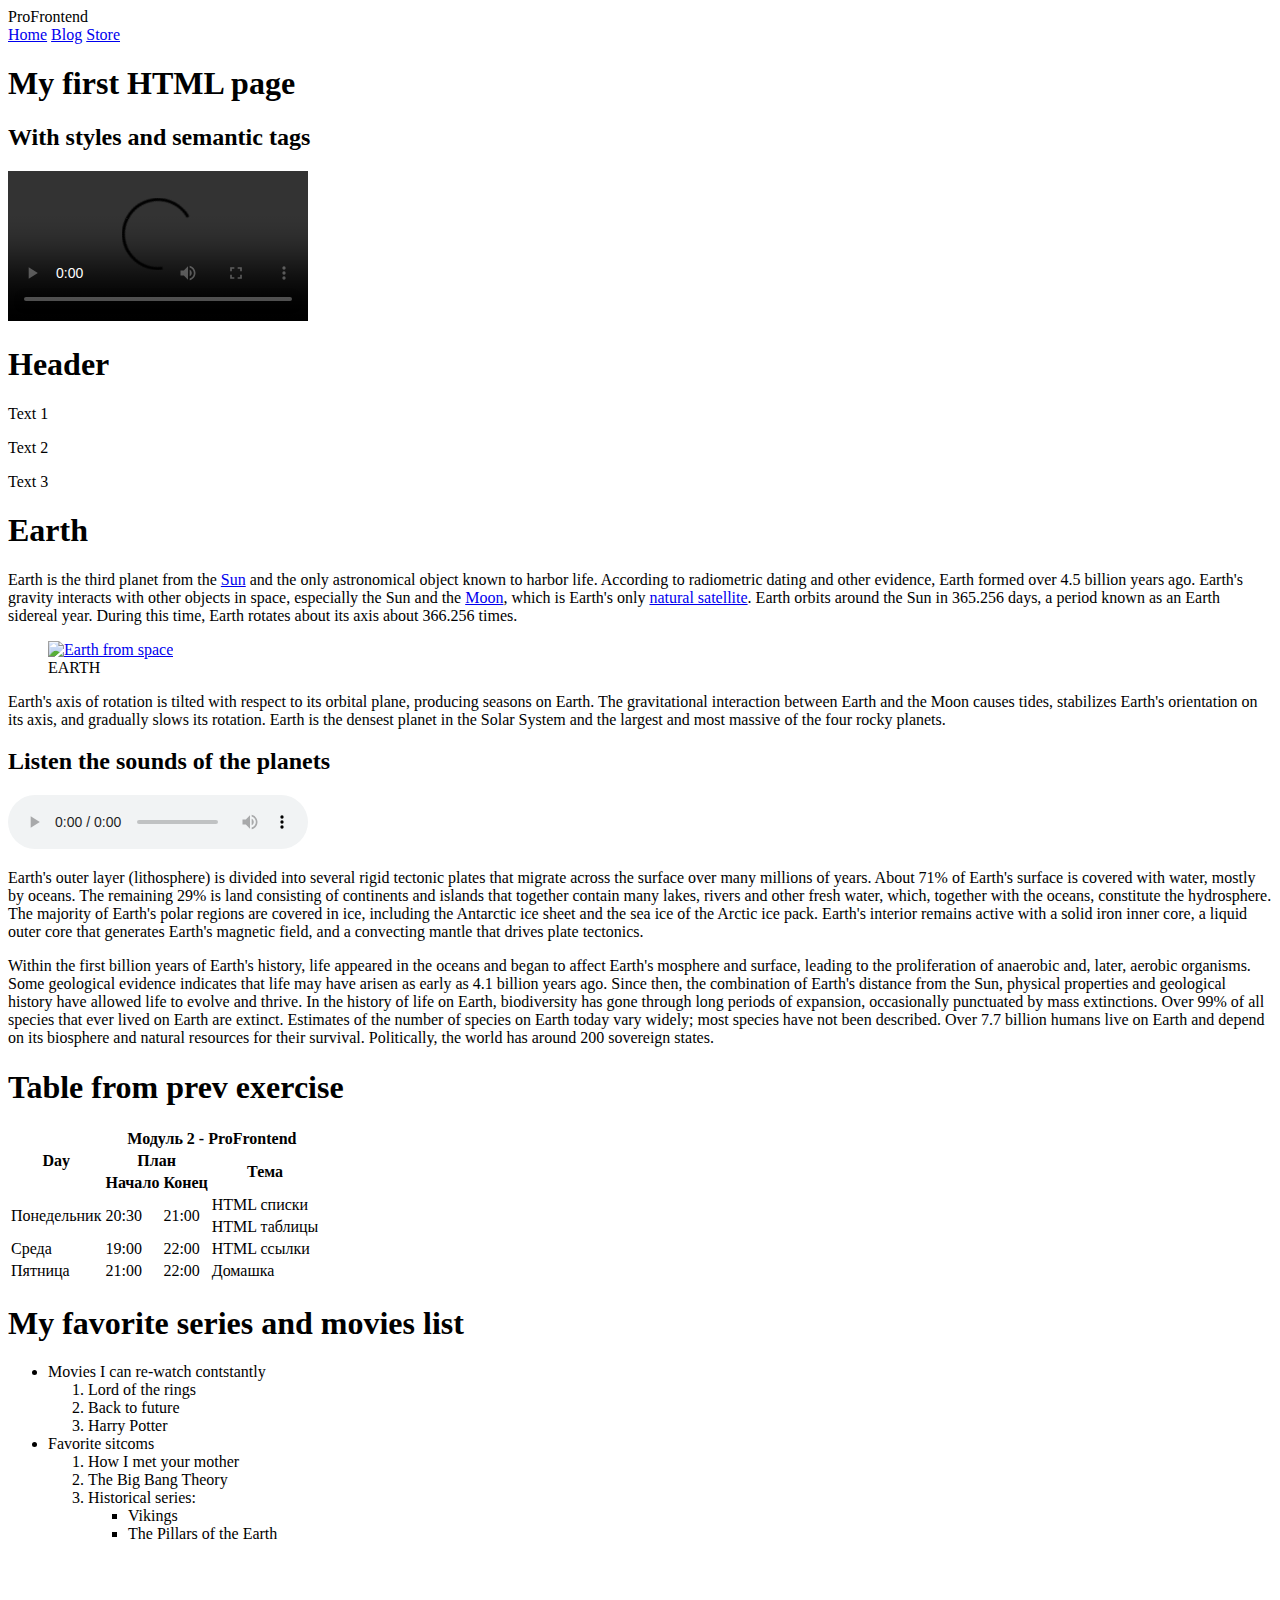
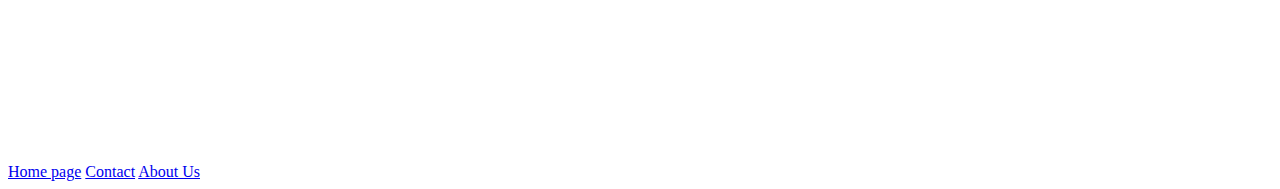
==== src/index.html @ 35d00abe "added font families and icons" ====
<!DOCTYPE html>
<html lang="en">
  <head>
    <meta charset="UTF-8" />
    <meta name="viewport" content="width=device-width, initial-scale=1" />
    <meta name="description" content="test page from course ProFrontend" />
    <meta name="keywords" content="HTML, space, earth" />
    <meta name="author" content="Olha Latun" />
    <title>Olha Latun</title>
    <script src="https://kit.fontawesome.com/a076d05399.js"></script>
  </head>

  <body>
    <header>
      <span>ProFrontend</span>
      <nav>
        <a href="#">Home</a>
        <a href="#">Blog</a>
        <a href="#">Store</a>
      </nav>
    </header>
    <main>
      <h1>My first HTML page</h1>
      <h2>With styles and semantic tags</h2>
      <!-- <section id="sectionWidthHeight">
        Width and height <br />
        test
      </section> -->
      <section>
        <video controls>
          <source src="./earthFromSpace" />
          Earth from space
        </video>
      </section>
      <section>
        <h1 id="responsiveHeader">Header</h1>
        <p class="font-sans-serif">Text 1</p>
        <p class="font-serif">Text 2</p>
        <p class="font-monospace">Text 3</p>
      </section>
      <article>
        <h1 class="articleHeader">Earth</h1>
        <i class="fas fa-globe-asia"></i>
        <p>
          Earth is the third planet from the
          <a href="https://en.wikipedia.org/wiki/Sun">Sun</a> and the only
          astronomical object known to harbor life. According to radiometric
          dating and other evidence, Earth formed over 4.5 billion years ago.
          Earth's gravity interacts with other objects in space, especially the
          Sun and the <a href="https://en.wikipedia.org/wiki/Moon">Moon</a>,
          which is Earth's only
          <a href="https://en.wikipedia.org/wiki/Natural_satellite"
            >natural satellite</a
          >. Earth orbits around the Sun in 365.256 days, a period known as an
          Earth sidereal year. During this time, Earth rotates about its axis
          about 366.256 times.
        </p>
        <figure>
          <a href="https://en.wikipedia.org/wiki/Earth" target="_blank">
            <img
              src="https://bettonhills.us/files/2018-04/earth-from-space-western-hemisphere-lg.jpg"
              alt="Earth from space"
              width="200px"
          /></a>
          <figcaption>EARTH</figcaption>
        </figure>
        <p>
          Earth's axis of rotation is tilted with respect to its orbital plane,
          producing seasons on Earth. The gravitational interaction between
          Earth and the Moon causes tides, stabilizes Earth's orientation on its
          axis, and gradually slows its rotation. Earth is the densest planet in
          the Solar System and the largest and most massive of the four rocky
          planets.
        </p>
        <section>
          <h2 class="articleHeader">Listen the sounds of the planets</h2>
          <audio controls>
            <source src="./spaceSounds.mp3" type="audio/mpeg" />
          </audio>
        </section>
        <p>
          Earth's outer layer (lithosphere) is divided into several rigid
          tectonic plates that migrate across the surface over many millions of
          years. About 71% of Earth's surface is covered with water, mostly by
          oceans. The remaining 29% is land consisting of continents and islands
          that together contain many lakes, rivers and other fresh water, which,
          together with the oceans, constitute the hydrosphere. The majority of
          Earth's polar regions are covered in ice, including the Antarctic ice
          sheet and the sea ice of the Arctic ice pack. Earth's interior remains
          active with a solid iron inner core, a liquid outer core that
          generates Earth's magnetic field, and a convecting mantle that drives
          plate tectonics.
        </p>
        <p>
          Within the first billion years of Earth's history, life appeared in
          the oceans and began to affect Earth's mosphere and surface, leading
          to the proliferation of anaerobic and, later, aerobic organisms. Some
          geological evidence indicates that life may have arisen as early as
          4.1 billion years ago. Since then, the combination of Earth's distance
          from the Sun, physical properties and geological history have allowed
          life to evolve and thrive. In the history of life on Earth,
          biodiversity has gone through long periods of expansion, occasionally
          punctuated by mass extinctions. Over 99% of all species that ever
          lived on Earth are extinct. Estimates of the number of species on
          Earth today vary widely; most species have not been described. Over
          7.7 billion humans live on Earth and depend on its biosphere and
          natural resources for their survival. Politically, the world has
          around 200 sovereign states.
        </p>
      </article>
      <section>
        <h1 id="tableHeader">Table from prev exercise</h1>
        <table>
          <colgroup>
            <col span="1" />
          </colgroup>
          <thead>
            <tr>
              <th rowspan="3">Day</th>
              <th colspan="3">Модуль 2 - ProFrontend</th>
            </tr>
            <tr>
              <th colspan="2">План</th>
              <th rowspan="2">Тема</th>
            </tr>
            <tr>
              <th>Начало</th>
              <th>Конец</th>
            </tr>
          </thead>
          <tbody>
            <tr>
              <td rowspan="2">Понедельник</td>
              <td rowspan="2">20:30</td>
              <td rowspan="2">21:00</td>
              <td>HTML списки</td>
            </tr>
            <tr>
              <td>HTML таблицы</td>
            </tr>
            <tr>
              <td>Среда</td>
              <td>19:00</td>
              <td>22:00</td>
              <td>HTML ссылки</td>
            </tr>
            <tr>
              <td>Пятница</td>
              <td>21:00</td>
              <td>22:00</td>
              <td>Домашка</td>
            </tr>
          </tbody>
        </table>
      </section>
    </main>
    <div class="lineVertical"></div>
    <aside>
      <h1>My favorite series and movies list</h1>
      <ul>
        <li>Movies I can re-watch contstantly</li>
        <ol>
          <li>Lord of the rings</li>
          <li>Back to future</li>
          <li>Harry Potter</li>
        </ol>
        <li>Favorite sitcoms</li>
        <ol>
          <li>How I met your mother</li>
          <li>The Big Bang Theory</li>
          <li>Historical series:</li>
          <ul>
            <li>Vikings</li>
            <li>The Pillars of the Earth</li>
          </ul>
        </ol>
      </ul>
      <iframe
        width="300"
        height="200"
        src="https://www.youtube.com/embed/NSFDp6DT7l0"
        frameborder="0"
        allow="accelerometer; autoplay; encrypted-media; gyroscope; picture-in-picture"
        allowfullscreen
      ></iframe>
    </aside>
    <footer>
      <nav>
        <a href="#">Home page</a>
        <a href="#">Contact</a>
        <a href="#">About Us</a>
      </nav>
    </footer>
  </body>
</html>
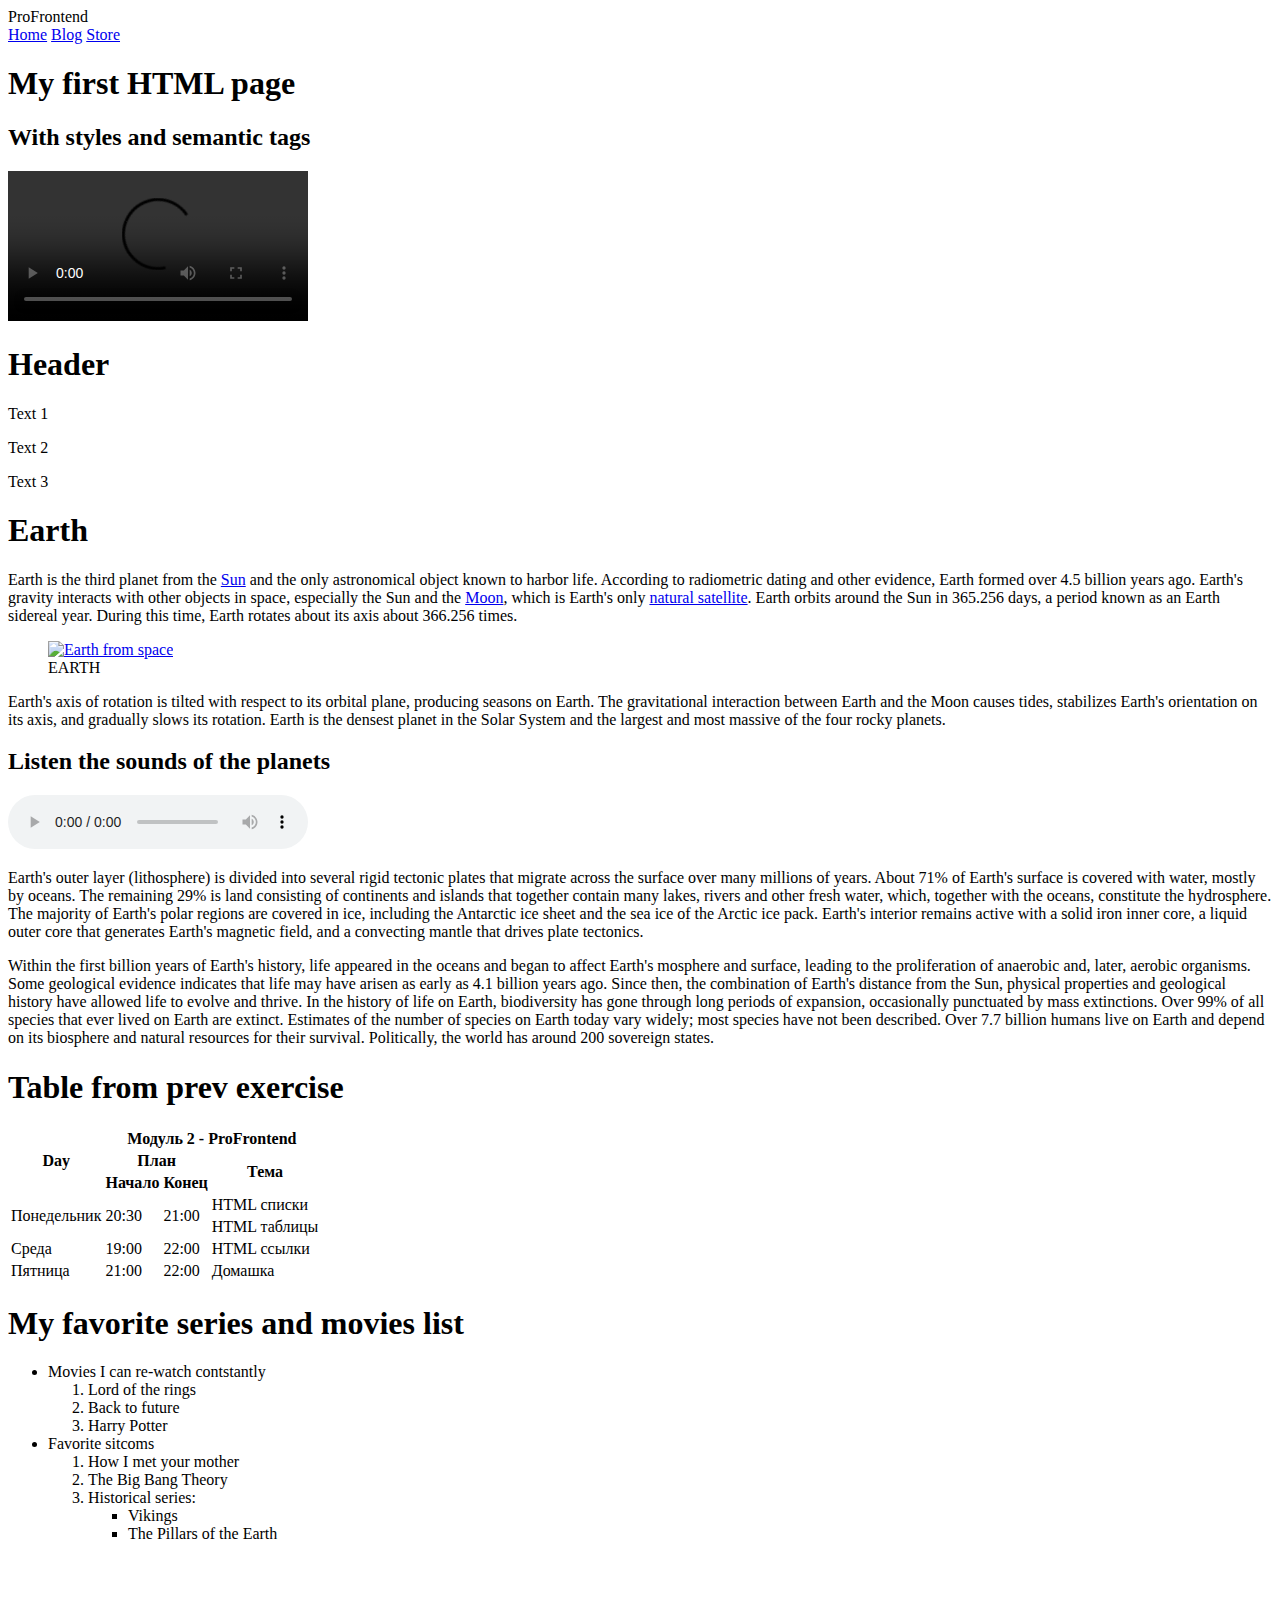
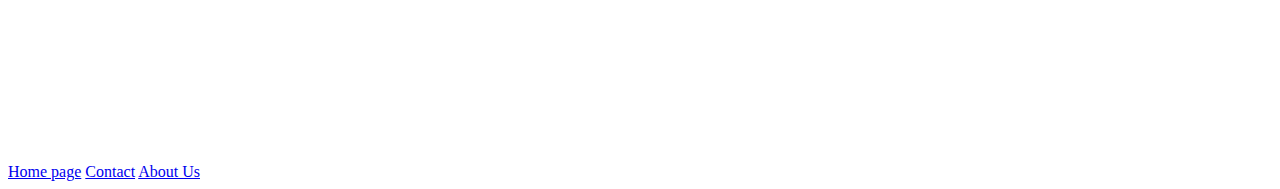
==== commit fedba400: "fixed config" ====
--- a/src/index.html
+++ b/src/index.html
@@ -28,7 +28,7 @@
       </section> -->
       <section>
         <video controls>
-          <source src="./earthFromSpace" />
+          <source src="./earthFromSpace.mov" />
           Earth from space
         </video>
       </section>
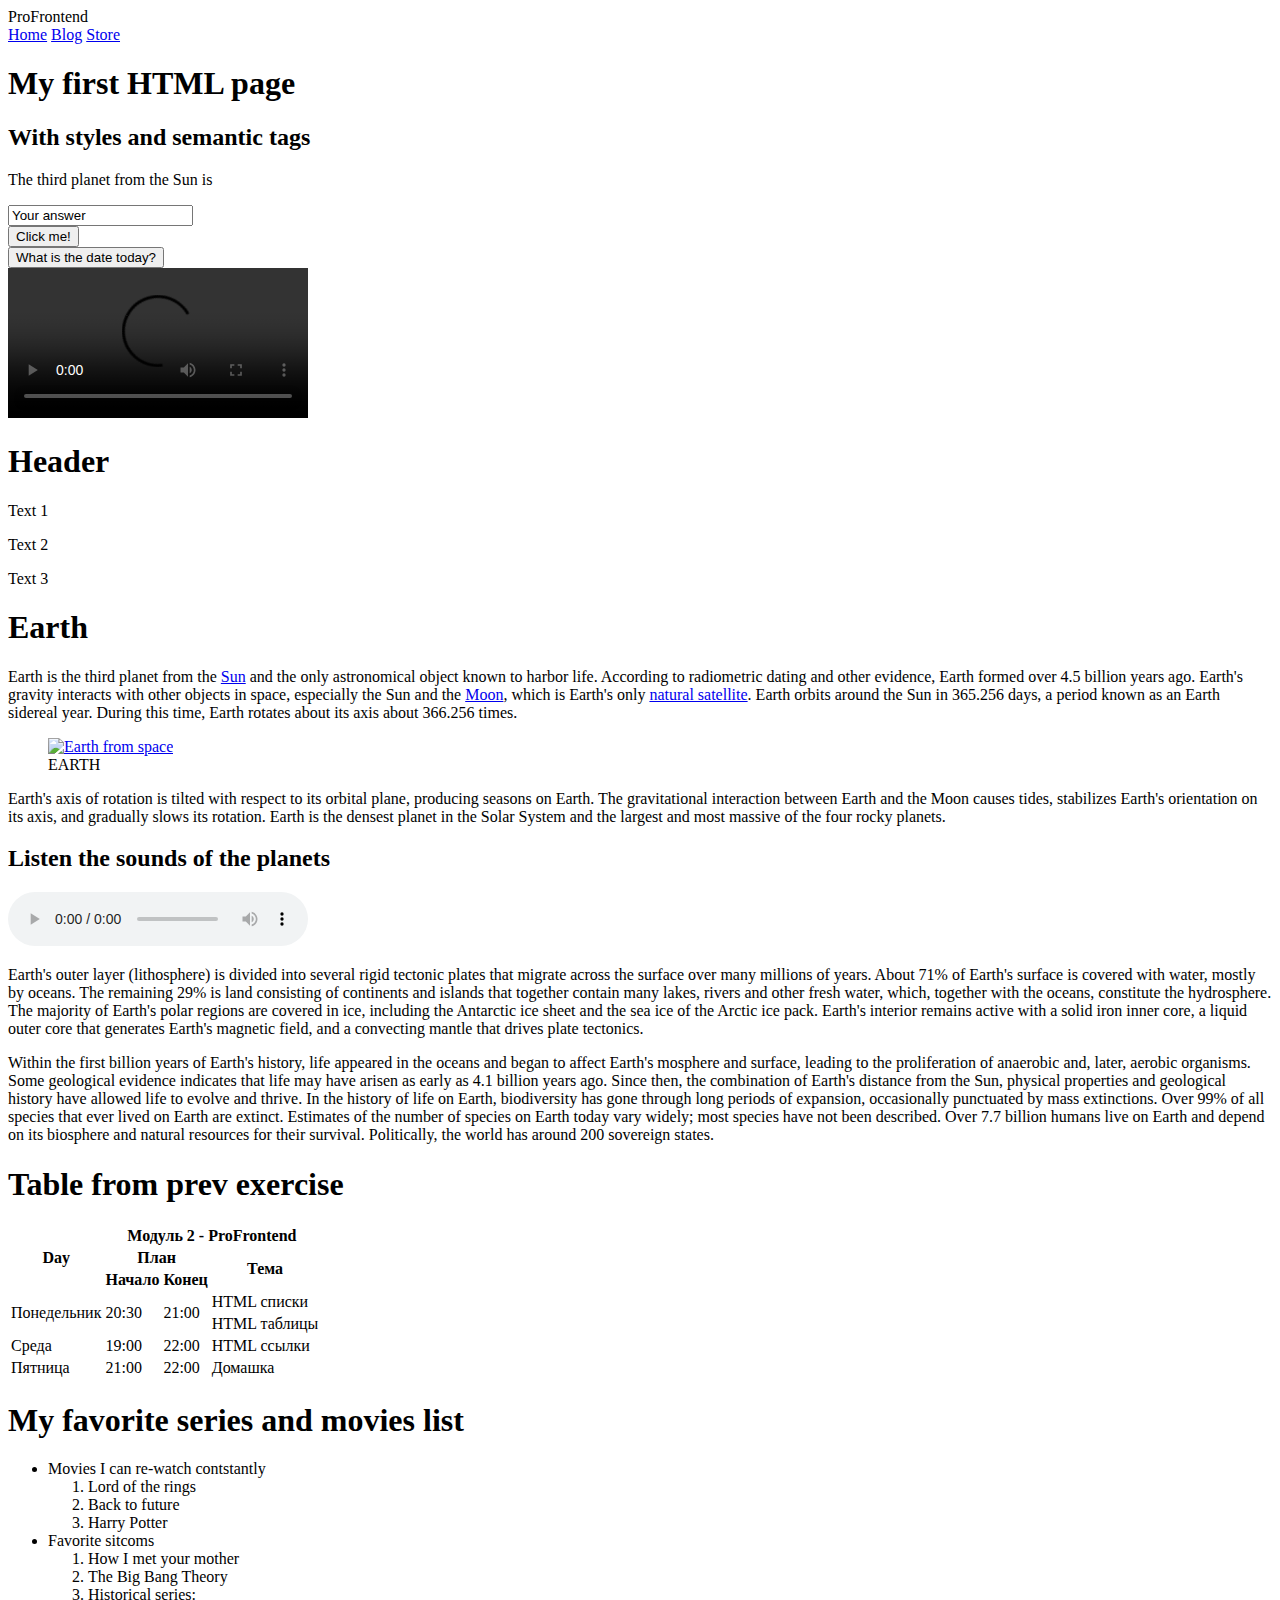
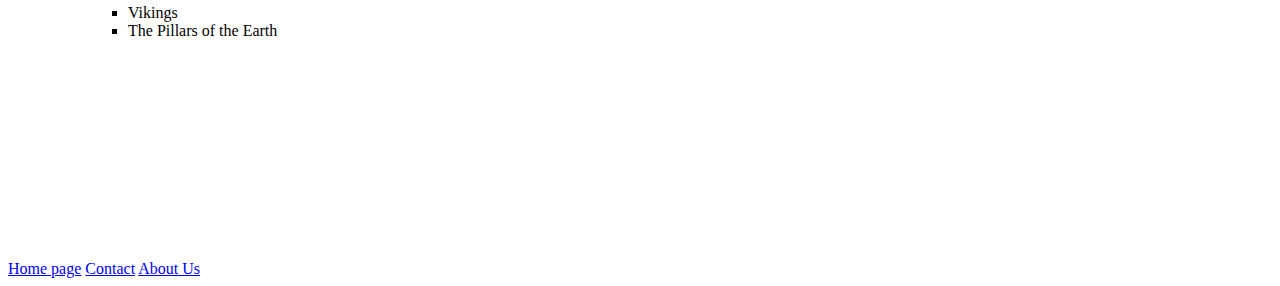
==== commit 0f56f877: "events task" ====
--- a/src/index.html
+++ b/src/index.html
@@ -10,7 +10,7 @@
     <script src="https://kit.fontawesome.com/a076d05399.js"></script>
   </head>
 
-  <body>
+  <body onload="pageIsLoaded()">
     <header>
       <span>ProFrontend</span>
       <nav>
@@ -22,6 +22,24 @@
     <main>
       <h1>My first HTML page</h1>
       <h2>With styles and semantic tags</h2>
+      <div class="inputStyle">
+        <p>The third planet from the Sun is</p>
+        <input
+          type="text"
+          value="Your answer"
+          onchange="answer(this.value)"
+          onkeydown="console.log('key down')"
+          onkeyup="console.log('key up')"
+        />
+        <br />
+        <button onclick="buttonClick()">Click me!</button>
+        <br />
+        <input
+          type="button"
+          value="What is the date today?"
+          onclick="showTodaysDate()"
+        />
+      </div>
       <!-- <section id="sectionWidthHeight">
         Width and height <br />
         test
@@ -58,6 +76,8 @@
         <figure>
           <a href="https://en.wikipedia.org/wiki/Earth" target="_blank">
             <img
+              onmouseover="bigImg(this)"
+              onmouseout="normalImg(this)"
               src="https://bettonhills.us/files/2018-04/earth-from-space-western-hemisphere-lg.jpg"
               alt="Earth from space"
               width="200px"
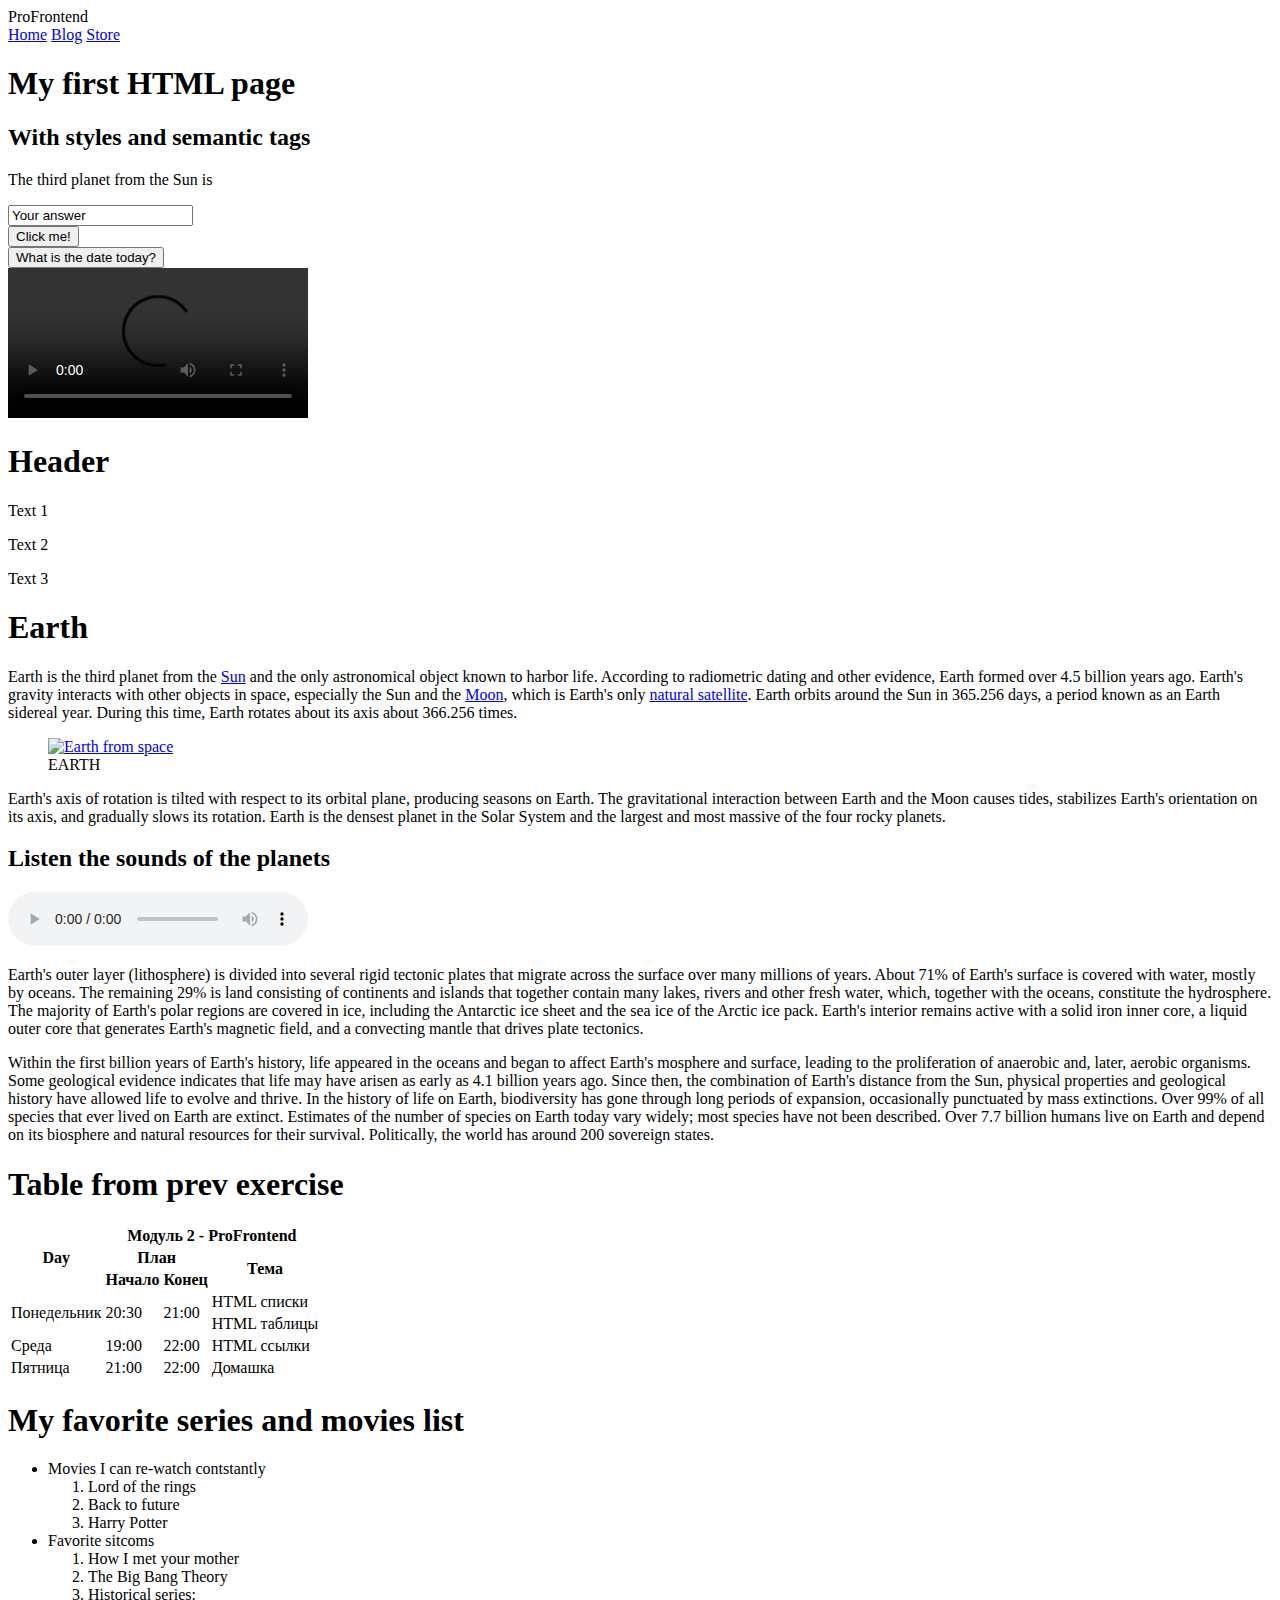
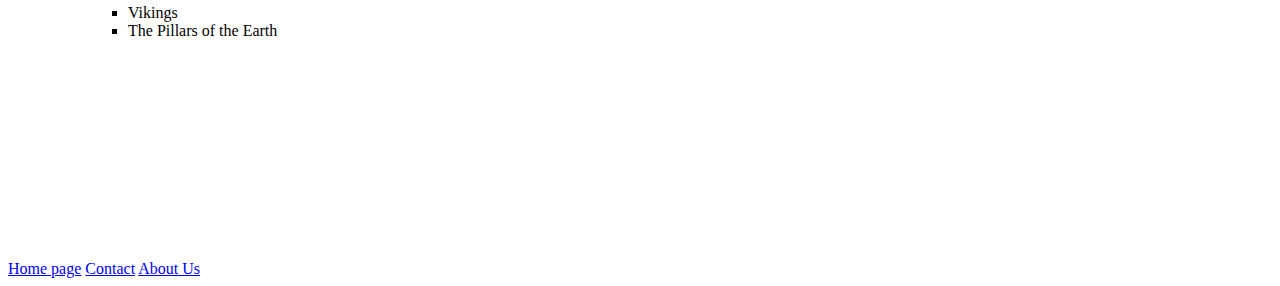
==== commit 3f967de8: "Tried DOM" ====
--- a/src/index.html
+++ b/src/index.html
@@ -58,7 +58,7 @@
       </section>
       <article>
         <h1 class="articleHeader">Earth</h1>
-        <i class="fas fa-globe-asia"></i>
+        <i class="fas fa-globe-asia" onmouseover="changeColor()"></i>
         <p>
           Earth is the third planet from the
           <a href="https://en.wikipedia.org/wiki/Sun">Sun</a> and the only
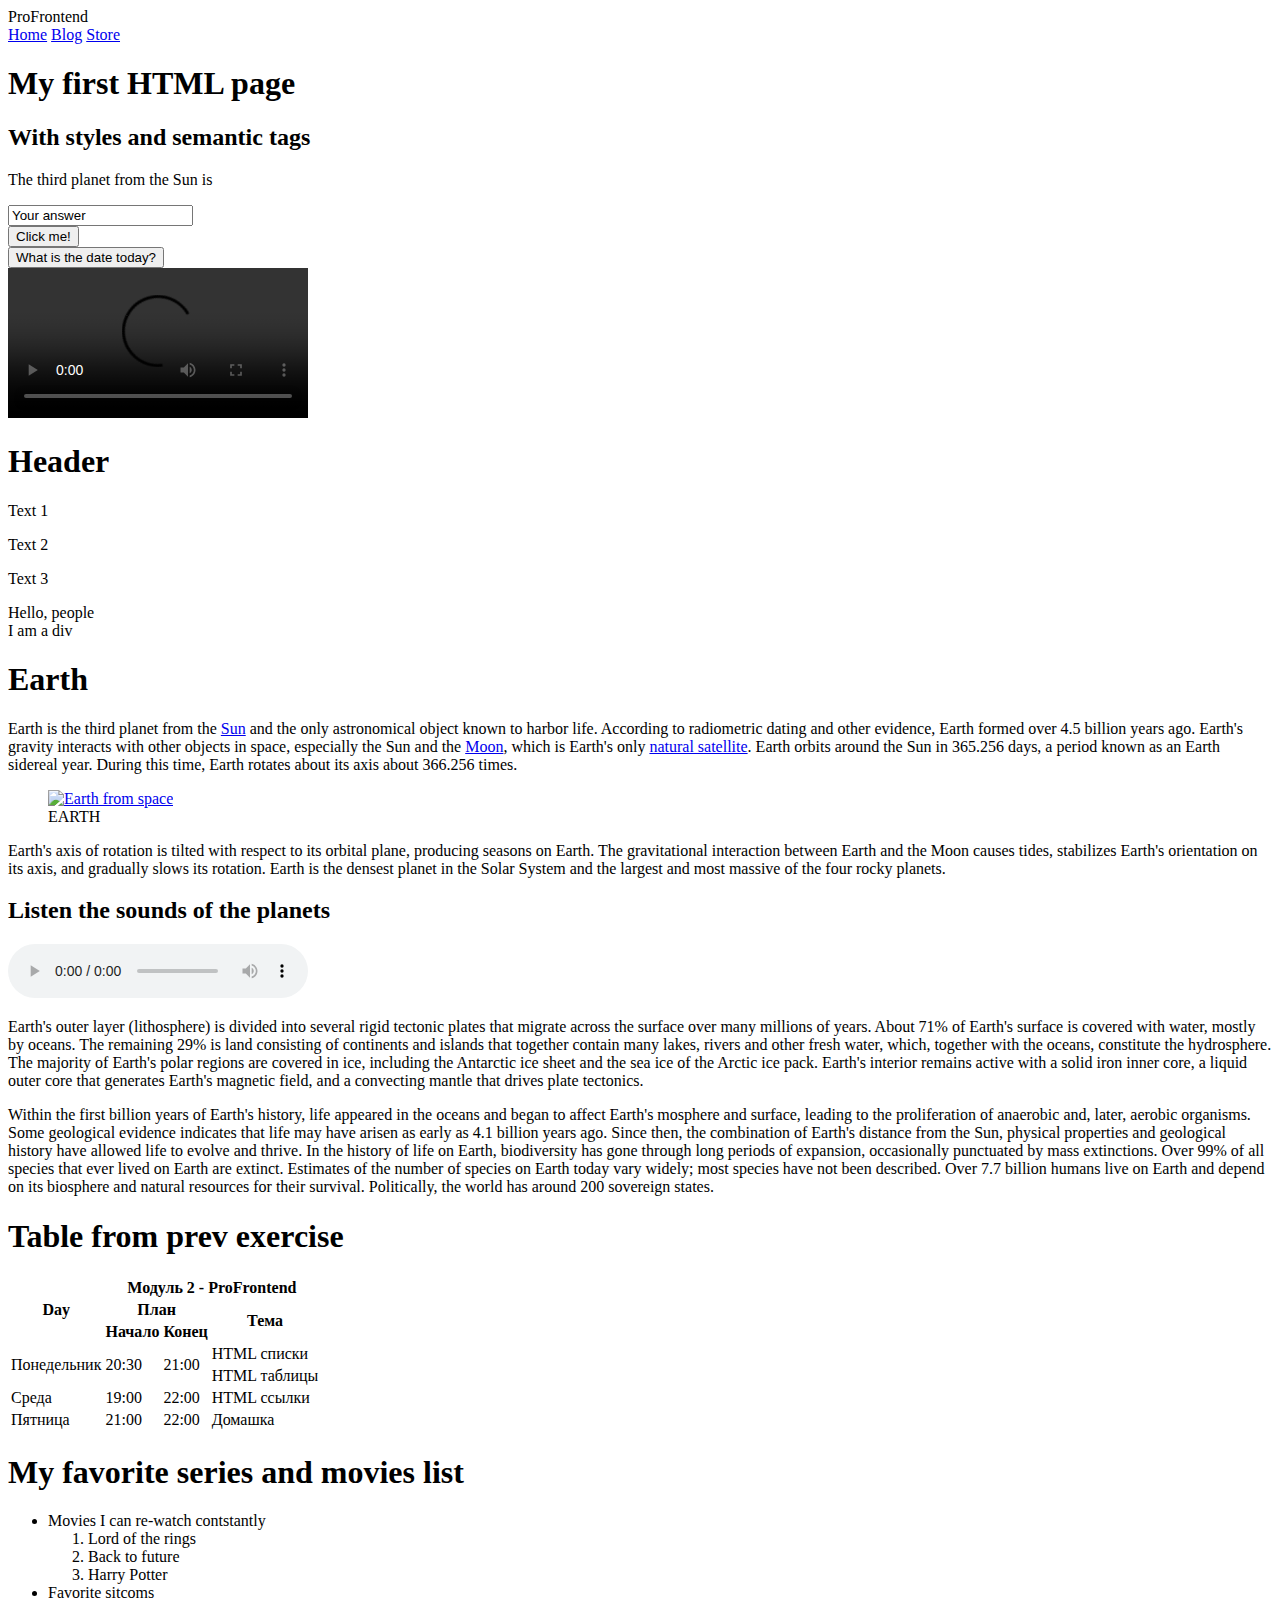
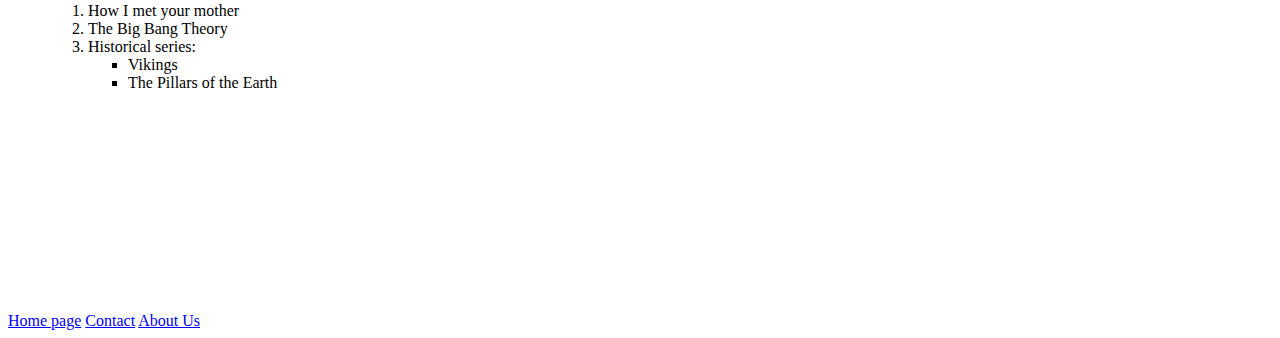
==== commit 802bb824: "added css combinators" ====
--- a/src/index.html
+++ b/src/index.html
@@ -50,11 +50,15 @@
           Earth from space
         </video>
       </section>
-      <section>
+      <section class="sectionWithFonts">
         <h1 id="responsiveHeader">Header</h1>
         <p class="font-sans-serif">Text 1</p>
         <p class="font-serif">Text 2</p>
         <p class="font-monospace">Text 3</p>
+        <section>
+          <span>Hello, people</span>
+          <div>I am a div</div>
+        </section>
       </section>
       <article>
         <h1 class="articleHeader">Earth</h1>
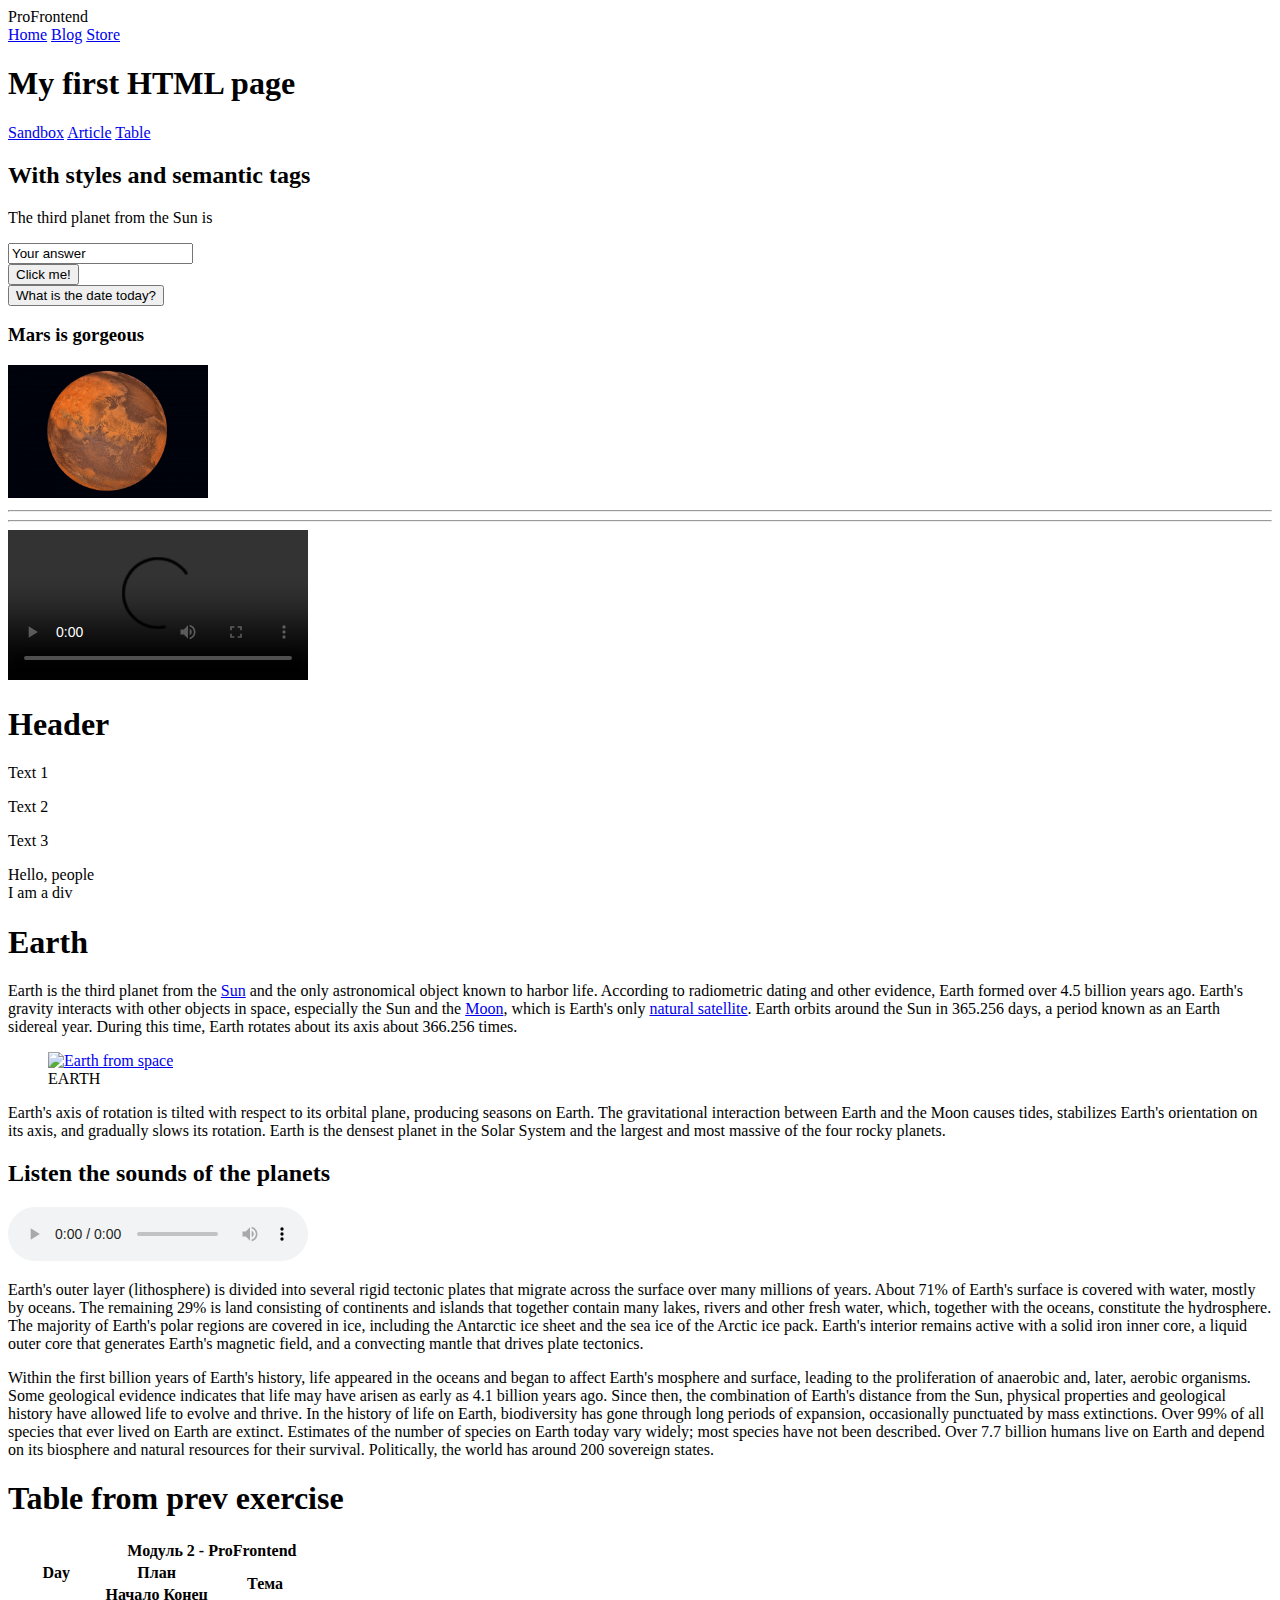
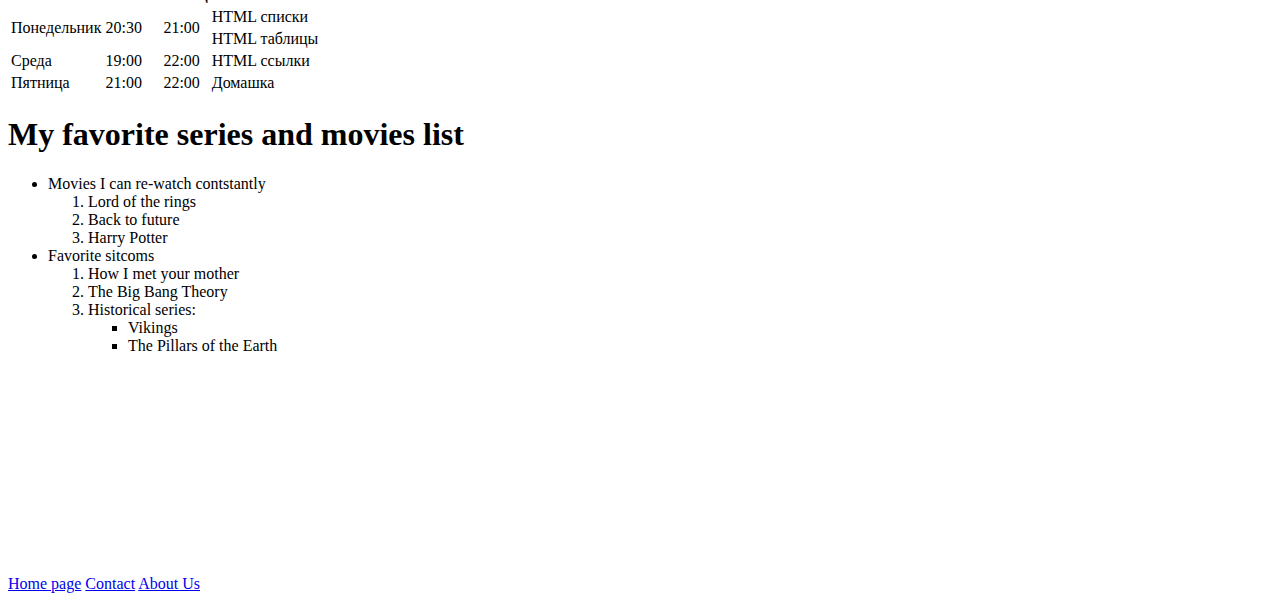
==== commit 8befcbad: "position task" ====
--- a/src/index.html
+++ b/src/index.html
@@ -21,6 +21,11 @@
     </header>
     <main>
       <h1>My first HTML page</h1>
+      <nav id="sticky">
+        <a href="#">Sandbox</a>
+        <a href="#">Article</a>
+        <a href="#">Table</a>
+      </nav>
       <h2>With styles and semantic tags</h2>
       <div class="inputStyle">
         <p>The third planet from the Sun is</p>
@@ -40,10 +45,15 @@
           onclick="showTodaysDate()"
         />
       </div>
-      <!-- <section id="sectionWidthHeight">
-        Width and height <br />
-        test
-      </section> -->
+      <section id="sectionWithPosition">
+        <h3>Mars is gorgeous</h3>
+        <img src="/src/assets/Mars.jpg" alt="Mars" width="200px" />
+        <div>
+          <hr id="rightHr" />
+          <hr id="leftHr" />
+        </div>
+        <i class="fas fa-gift"></i>
+      </section>
       <section>
         <video controls>
           <source src="./earthFromSpace.mov" />
@@ -62,7 +72,7 @@
       </section>
       <article>
         <h1 class="articleHeader">Earth</h1>
-        <i class="fas fa-globe-asia" onmouseover="changeColor()"></i>
+        <!-- <i class="fas fa-globe-asia" onmouseover="changeColor()"></i> -->
         <p>
           Earth is the third planet from the
           <a href="https://en.wikipedia.org/wiki/Sun">Sun</a> and the only
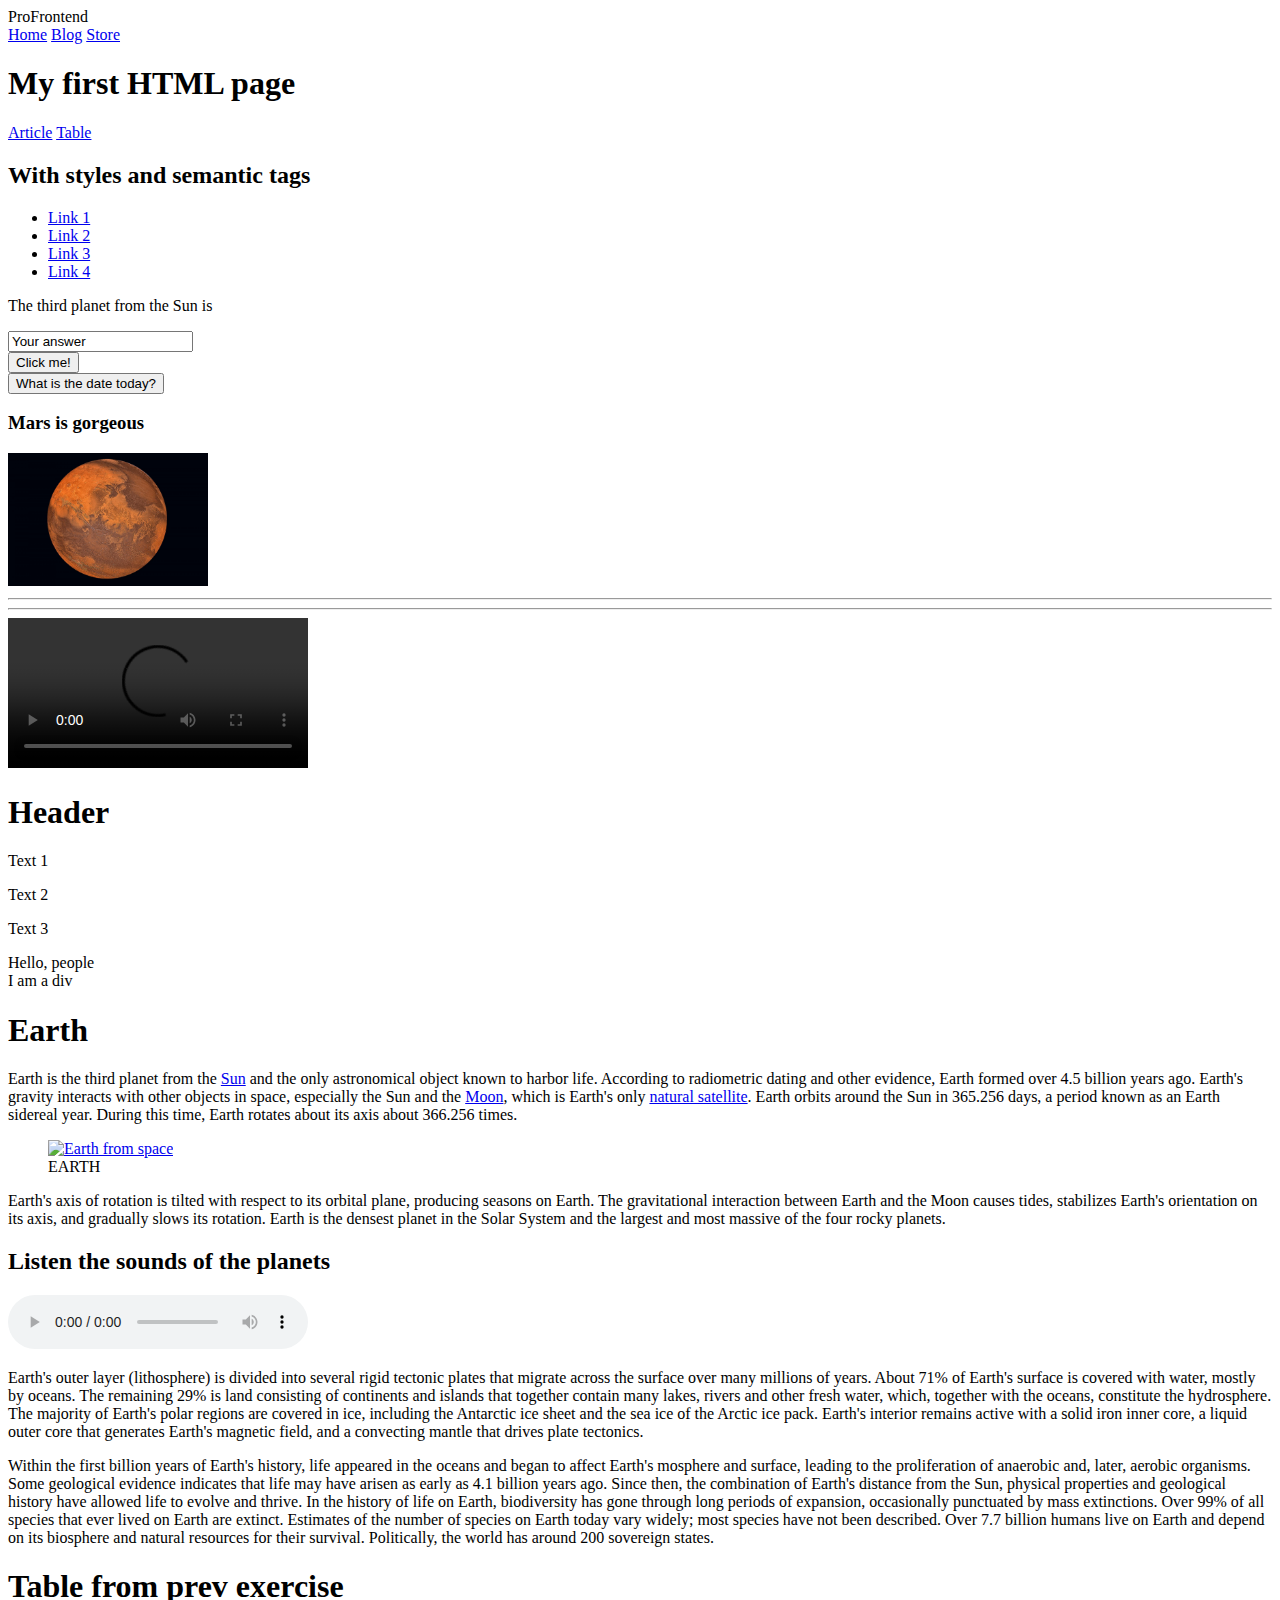
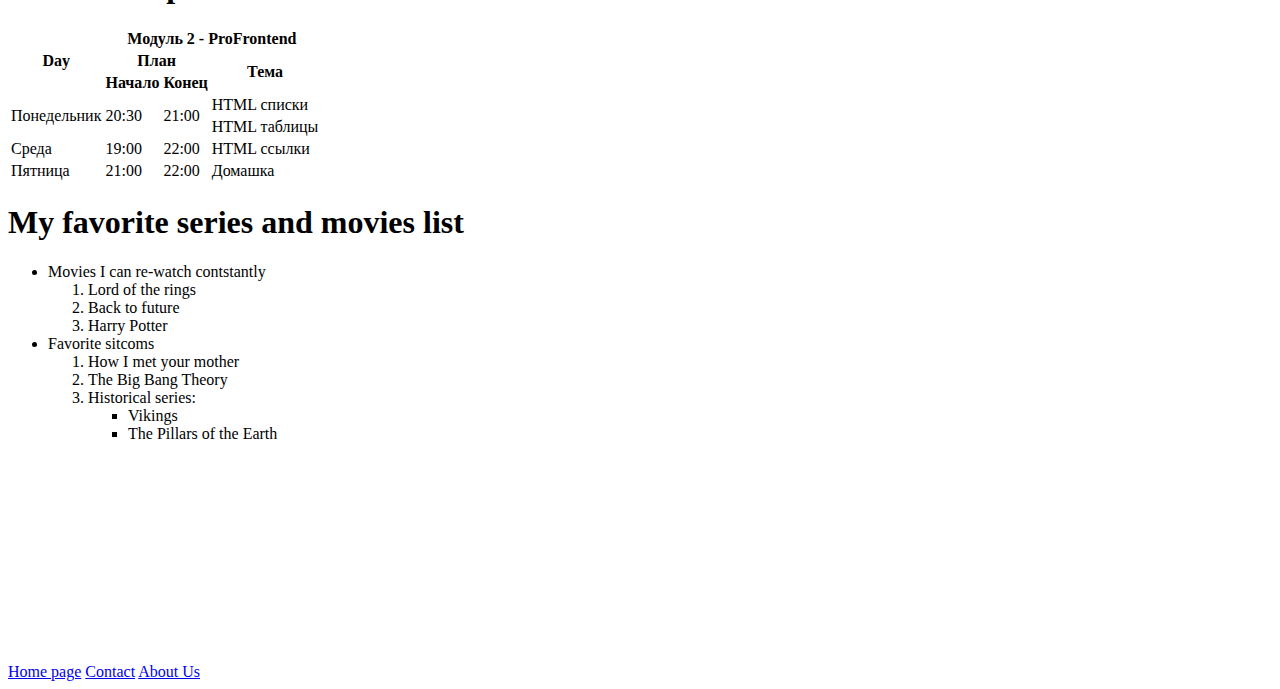
==== commit f893c347: "pseudoclass task" ====
--- a/src/index.html
+++ b/src/index.html
@@ -22,11 +22,17 @@
     <main>
       <h1>My first HTML page</h1>
       <nav id="sticky">
-        <a href="#">Sandbox</a>
+        <a href="#''>Sandbox</a>
         <a href="#">Article</a>
         <a href="#">Table</a>
       </nav>
       <h2>With styles and semantic tags</h2>
+      <ul>
+        <li><a href="https://facebook.com" target="_blank">Link 1</a></li>
+        <li><a href="https://google.com" target="_blank" >Link 2</a></li>
+        <li><a href="https://wikipedia.com" target="_blank">Link 3</a></li>
+        <li><a href="https://fontawesome.com" target="_blank">Link 4</a></li>
+      </ul>
       <div class="inputStyle">
         <p>The third planet from the Sun is</p>
         <input
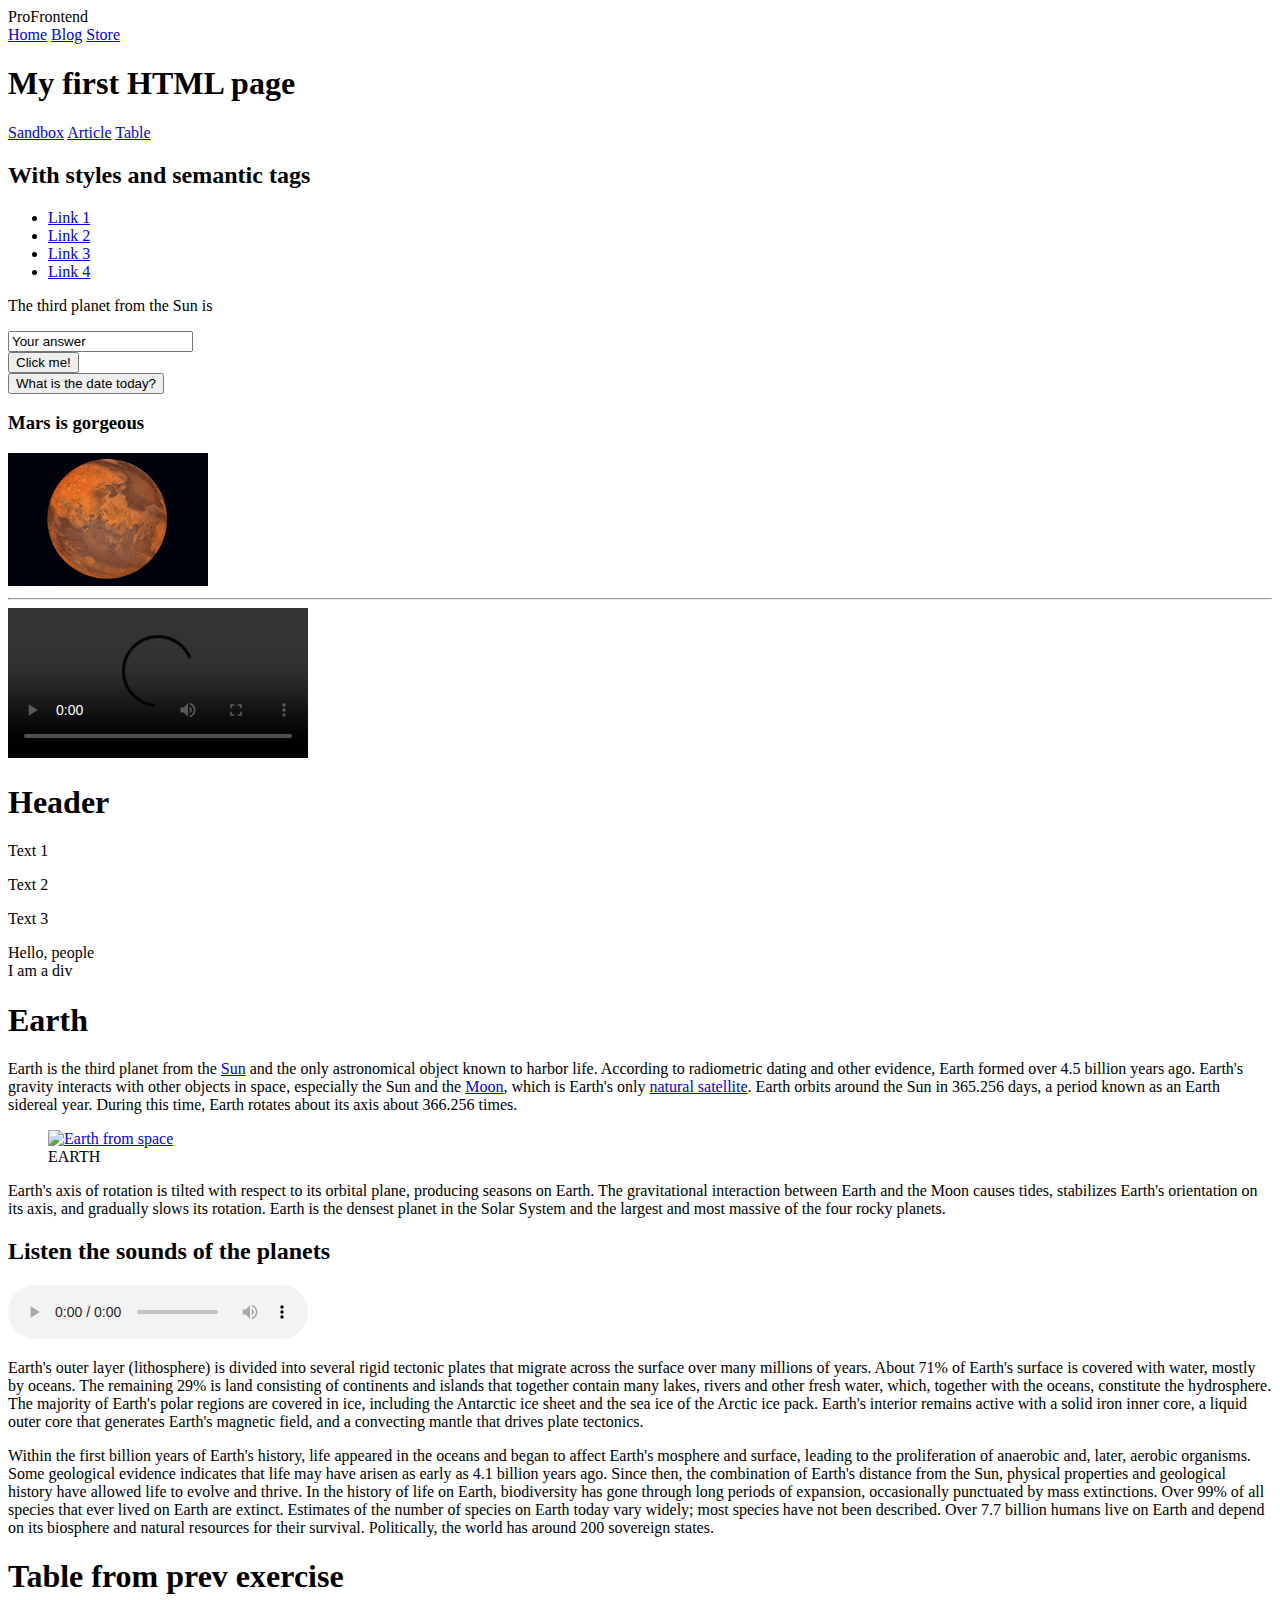
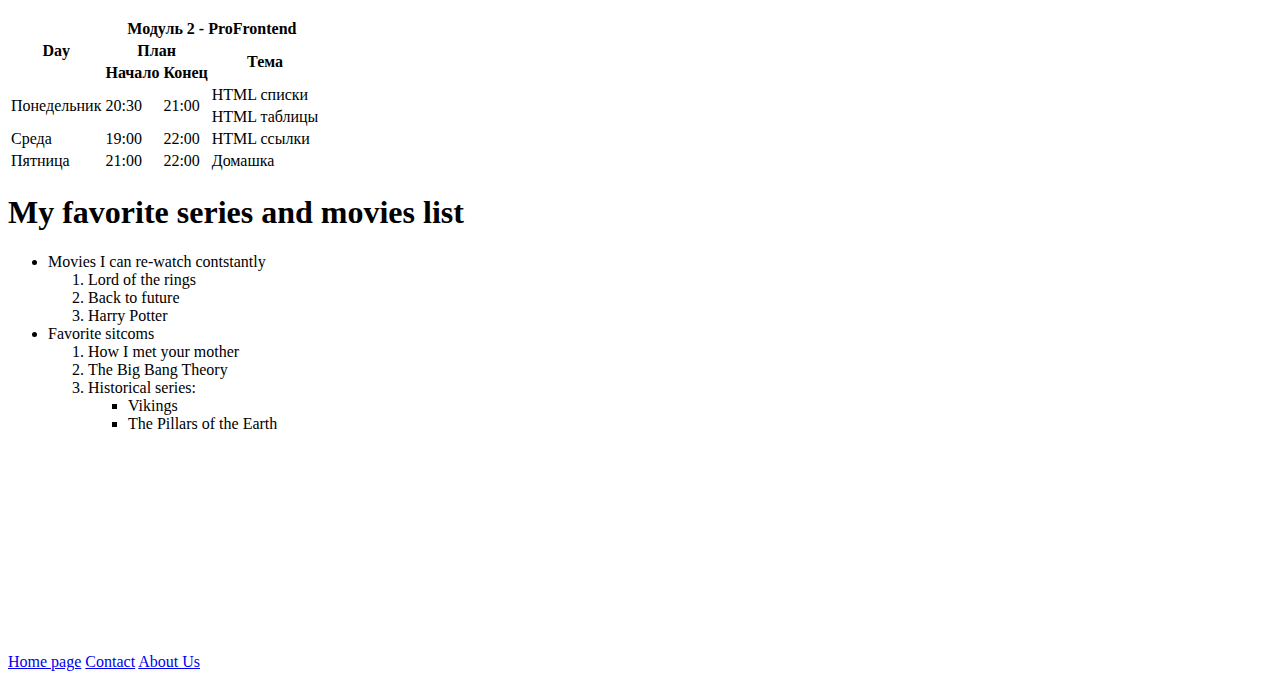
==== commit 329c874e: "fixed position" ====
--- a/src/index.html
+++ b/src/index.html
@@ -22,14 +22,14 @@
     <main>
       <h1>My first HTML page</h1>
       <nav id="sticky">
-        <a href="#''>Sandbox</a>
+        <a href="#">Sandbox</a>
         <a href="#">Article</a>
         <a href="#">Table</a>
       </nav>
       <h2>With styles and semantic tags</h2>
       <ul>
         <li><a href="https://facebook.com" target="_blank">Link 1</a></li>
-        <li><a href="https://google.com" target="_blank" >Link 2</a></li>
+        <li><a href="https://google.com" target="_blank">Link 2</a></li>
         <li><a href="https://wikipedia.com" target="_blank">Link 3</a></li>
         <li><a href="https://fontawesome.com" target="_blank">Link 4</a></li>
       </ul>
@@ -54,12 +54,11 @@
       <section id="sectionWithPosition">
         <h3>Mars is gorgeous</h3>
         <img src="/src/assets/Mars.jpg" alt="Mars" width="200px" />
-        <div>
-          <hr id="rightHr" />
-          <hr id="leftHr" />
-        </div>
+      </section>
+      <div id="divWithPosition">
+        <hr />
         <i class="fas fa-gift"></i>
-      </section>
+      </div>
       <section>
         <video controls>
           <source src="./earthFromSpace.mov" />
